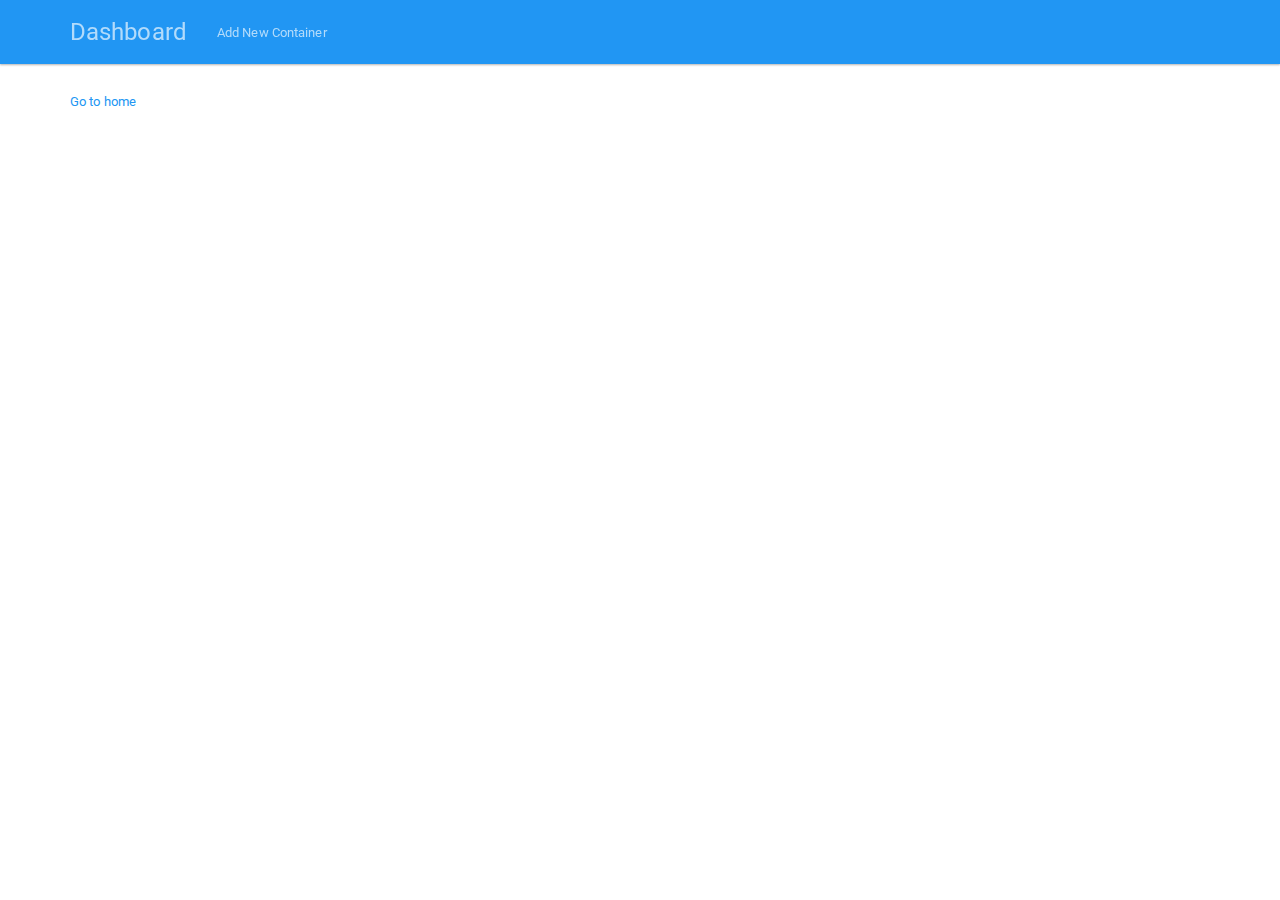
==== index.html @ a5df8d61 "First commit" ====
<!doctype html>
<html lang="en" ng-app="webInterface">
  <head>
    <meta charset="utf-8">
    <title>Docker Webinterface</title>
    <link rel="stylesheet" type="text/css" href="css/bootstrap.min.css">
    <link rel="stylesheet" type="text/css" href="css/styles.css">
    <link rel="stylesheet" type="text/css" href="css/loading-bar.css">
		<script src="lib/jquery.js"></script>
    <script src="lib/bootstrap/bootstrap.min.js"></script>
		<script src="lib/angular.js"></script>
    <script src="lib/angular-animate.js"></script>
    <script src="lib/angular-ui-router.js"></script>
    <script src="lib/loading-bar.js"></script>
    <script src="lib/angular-strap.js"></script>
    <script src="lib/angular-strap.tpl.js"></script>
  </head>
  <body>
		<nav class="navbar navbar-inverse navbar-fixed-top">
      <div class="container">
        <div class="navbar-header">
          <button aria-controls="navbar" aria-expanded="false" data-target="#navbar" data-toggle="collapse" class="navbar-toggle collapsed" type="button">
            <span class="sr-only">Toggle navigation</span>
            <span class="icon-bar"></span>
            <span class="icon-bar"></span>
            <span class="icon-bar"></span>
          </button>
          <a href="#" class="navbar-brand">Dashboard</a>
        </div>
        <div class="navbar-collapse collapse" id="navbar">
          <ul class="nav navbar-nav">
            <li><a ui-sref="Newbook">Add New Container</a></li>
          </ul>
        </div>
      </div>
    </nav>
		<div role="main" class="container theme-showcase">
      <div class="" style="margin-top:90px;">
        <a ui-sref="home" ui-sref-active="active">Go to home</a>
        <div ui-view></div>
      </div>
    </div>
    <script src="app/app.js"></script>
  </body>
</html>
---- css/loading-bar.css ----
/* Make clicks pass-through */
#loading-bar,
#loading-bar-spinner {
  pointer-events: none;
  -webkit-pointer-events: none;
  -webkit-transition: 350ms linear all;
  -moz-transition: 350ms linear all;
  -o-transition: 350ms linear all;
  transition: 350ms linear all;
}

#loading-bar.ng-enter,
#loading-bar.ng-leave.ng-leave-active,
#loading-bar-spinner.ng-enter,
#loading-bar-spinner.ng-leave.ng-leave-active {
  opacity: 0;
}

#loading-bar.ng-enter.ng-enter-active,
#loading-bar.ng-leave,
#loading-bar-spinner.ng-enter.ng-enter-active,
#loading-bar-spinner.ng-leave {
  opacity: 1;
}

#loading-bar .bar {
  -webkit-transition: width 350ms;
  -moz-transition: width 350ms;
  -o-transition: width 350ms;
  transition: width 350ms;

  background: #e51c23;
  position: fixed;
  z-index: 10002;
  top: 0;
  left: 0;
  width: 100%;
  height: 2px;
  border-bottom-right-radius: 1px;
  border-top-right-radius: 1px;
}

/* Fancy blur effect */
#loading-bar .peg {
  position: absolute;
  width: 70px;
  right: 0;
  top: 0;
  height: 2px;
  opacity: .45;
  -moz-box-shadow: #e51c23 1px 0 6px 1px;
  -ms-box-shadow: #e51c23 1px 0 6px 1px;
  -webkit-box-shadow: #e51c23 1px 0 6px 1px;
  box-shadow: #e51c23 1px 0 6px 1px;
  -moz-border-radius: 100%;
  -webkit-border-radius: 100%;
  border-radius: 100%;
}

#loading-bar-spinner {
	display: block;
	left: 50%;
	position: fixed;
	top: 20px;
	z-index: 10002;
	transform: translate(0,-50%);
	-webkit-transform: translate(0,-50%);
	-moz-transform: translate(0,-50%);
}

#loading-bar-spinner .spinner-icon {
  width: 14px;
  height: 14px;

  border:  solid 2px transparent;
  border-top-color:  #e51c23;
  border-left-color: #e51c23;
  border-radius: 10px;

  -webkit-animation: loading-bar-spinner 400ms linear infinite;
  -moz-animation:    loading-bar-spinner 400ms linear infinite;
  -ms-animation:     loading-bar-spinner 400ms linear infinite;
  -o-animation:      loading-bar-spinner 400ms linear infinite;
  animation:         loading-bar-spinner 400ms linear infinite;
}

@-webkit-keyframes loading-bar-spinner {
  0%   { -webkit-transform: rotate(0deg);   transform: rotate(0deg); }
  100% { -webkit-transform: rotate(360deg); transform: rotate(360deg); }
}
@-moz-keyframes loading-bar-spinner {
  0%   { -moz-transform: rotate(0deg);   transform: rotate(0deg); }
  100% { -moz-transform: rotate(360deg); transform: rotate(360deg); }
}
@-o-keyframes loading-bar-spinner {
  0%   { -o-transform: rotate(0deg);   transform: rotate(0deg); }
  100% { -o-transform: rotate(360deg); transform: rotate(360deg); }
}
@-ms-keyframes loading-bar-spinner {
  0%   { -ms-transform: rotate(0deg);   transform: rotate(0deg); }
  100% { -ms-transform: rotate(360deg); transform: rotate(360deg); }
}
@keyframes loading-bar-spinner {
  0%   { transform: rotate(0deg);   transform: rotate(0deg); }
  100% { transform: rotate(360deg); transform: rotate(360deg); }
}
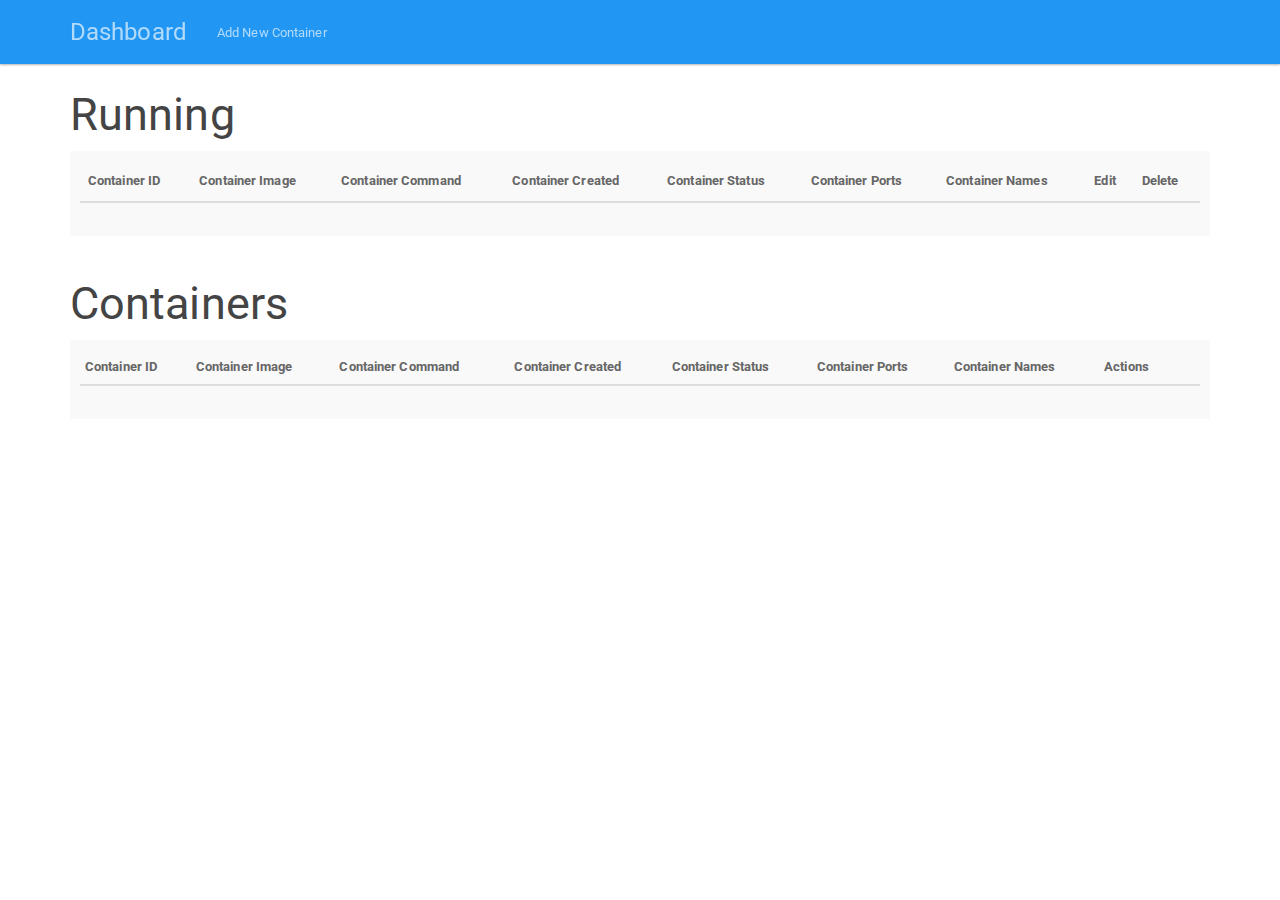
==== commit 8b9d1a9c: "- fixed states - some cleanup" ====
--- a/index.html
+++ b/index.html
@@ -1,45 +1,45 @@
 <!doctype html>
-<html lang="en" ng-app="webInterface">
-  <head>
+<html lang="en">
+<head>
     <meta charset="utf-8">
     <title>Docker Webinterface</title>
     <link rel="stylesheet" type="text/css" href="css/bootstrap.min.css">
     <link rel="stylesheet" type="text/css" href="css/styles.css">
     <link rel="stylesheet" type="text/css" href="css/loading-bar.css">
-		<script src="lib/jquery.js"></script>
+    <script src="lib/jquery.js"></script>
     <script src="lib/bootstrap/bootstrap.min.js"></script>
-		<script src="lib/angular.js"></script>
+    <script src="lib/angular.js"></script>
     <script src="lib/angular-animate.js"></script>
     <script src="lib/angular-ui-router.js"></script>
     <script src="lib/loading-bar.js"></script>
     <script src="lib/angular-strap.js"></script>
     <script src="lib/angular-strap.tpl.js"></script>
-  </head>
-  <body>
-		<nav class="navbar navbar-inverse navbar-fixed-top">
-      <div class="container">
+</head>
+<body ng-app="motership">
+<nav class="navbar navbar-inverse navbar-fixed-top">
+    <div class="container">
         <div class="navbar-header">
-          <button aria-controls="navbar" aria-expanded="false" data-target="#navbar" data-toggle="collapse" class="navbar-toggle collapsed" type="button">
-            <span class="sr-only">Toggle navigation</span>
-            <span class="icon-bar"></span>
-            <span class="icon-bar"></span>
-            <span class="icon-bar"></span>
-          </button>
-          <a href="#" class="navbar-brand">Dashboard</a>
+            <button aria-controls="navbar" aria-expanded="false" data-target="#navbar" data-toggle="collapse"
+                    class="navbar-toggle collapsed" type="button">
+                <span class="sr-only">Toggle navigation</span>
+                <span class="icon-bar"></span>
+                <span class="icon-bar"></span>
+                <span class="icon-bar"></span>
+            </button>
+            <a href="#" class="navbar-brand">Dashboard</a>
         </div>
         <div class="navbar-collapse collapse" id="navbar">
-          <ul class="nav navbar-nav">
-            <li><a ui-sref="Newbook">Add New Container</a></li>
-          </ul>
+            <ul class="nav navbar-nav">
+                <li><a>Add New Container</a></li>
+            </ul>
         </div>
-      </div>
-    </nav>
-		<div role="main" class="container theme-showcase">
-      <div class="" style="margin-top:90px;">
-        <a ui-sref="home" ui-sref-active="active">Go to home</a>
+    </div>
+</nav>
+<div role="main" class="container theme-showcase">
+    <div class="" style="margin-top:90px;">
         <div ui-view></div>
-      </div>
     </div>
-    <script src="app/app.js"></script>
-  </body>
+</div>
+<script src="app/app.js"></script>
+</body>
 </html>
